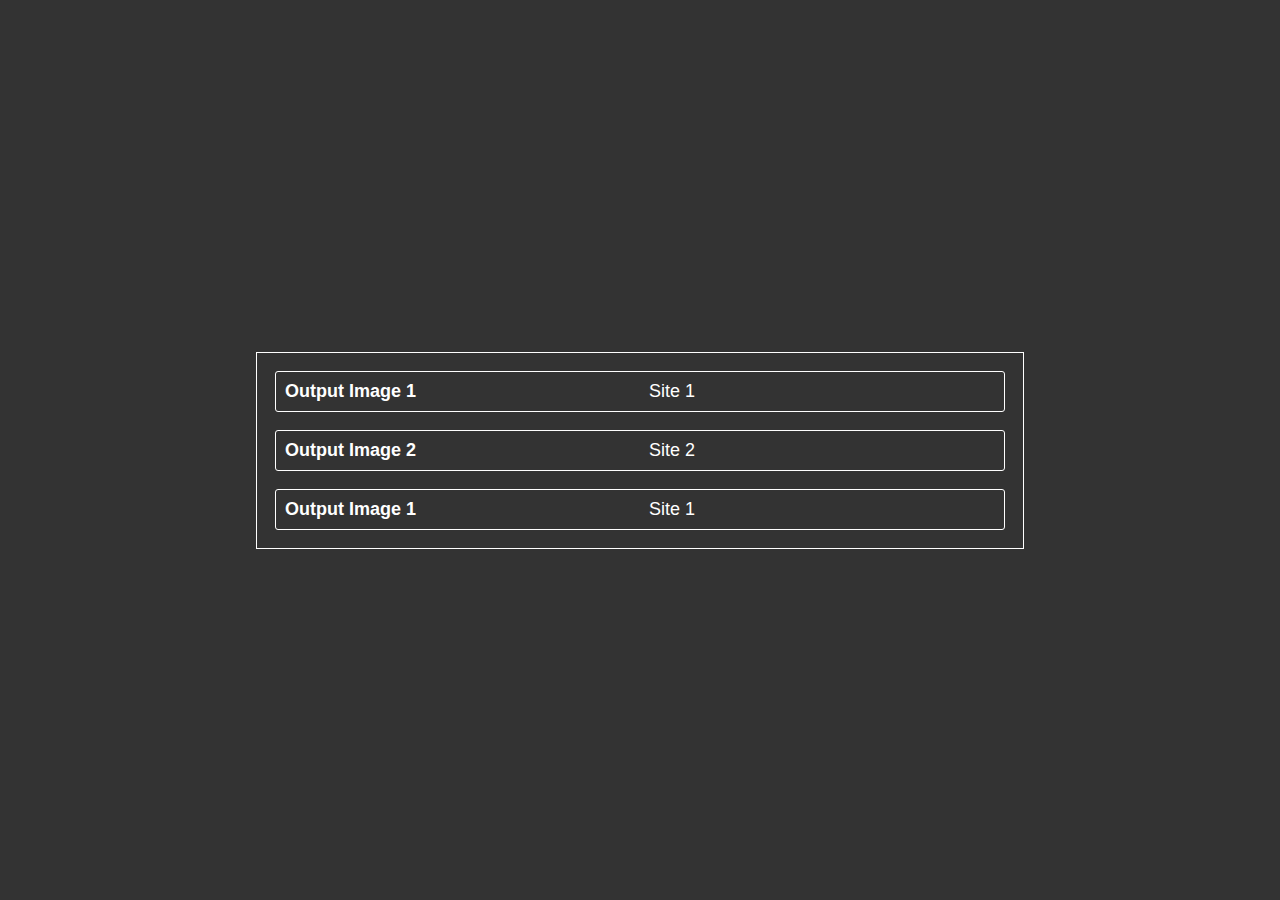
==== ALA-1/index.html @ 548427a2 "add : page 2" ====
<!DOCTYPE html>
<html lang="en">
    <head>
        <meta charset="UTF-8" />
        <meta name="viewport" content="width=device-width, initial-scale=1.0" />
        <title>HADI | ALA - 1</title>
        <link rel="stylesheet" href="../style.css" />
    </head>
    <body>
        <div class="container">
            <div class="row">
                <div class="left">
                    <a target="_blank" href="./output_1.png">output image 1</a>
                </div>
                <div class="right">
                    <a target="_blank" href="./Task_1.html">site 1</a>
                </div>
            </div>
            <div class="row">
                <div class="left">
                    <a target="_blank" href="./output_2.png">output image 2</a>
                </div>
                <div class="right">
                    <a target="_blank" href="./Task_2.html">site 2</a>
                </div>
            </div>
            <div class="row">
                <div class="left">
                    <a target="_blank" href="./output_3.png">output image 1</a>
                </div>
                <div class="right">
                    <a target="_blank" href="./Task_3.html">site 1</a>
                </div>
            </div>
        </div>
    </body>
</html>
---- style.css ----
* {
    margin: 0;
    padding: 0;
    box-sizing: border-box;
    font-family: sans-serif;

    /* border: 1px solid red; */

    font-size: large;
}
a {
    text-decoration: none;
    color: inherit;
}

html,
body {
    height: 100%;
    width: 100%;
}

body {
    display: flex;
    align-items: center;
    justify-content: center;
    background: #333;
    color: #fff;
}
.container {
    display: flex;
    flex-direction: column;
    gap: 1rem;
    border: 1px solid white;
    width: 60%;
    padding: 1rem;
}
.row {
    display: flex;
    align-items: center;
    justify-content: space-between;
    border-radius: 3px;
    gap: 1rem;
    padding: 0.5rem;
    border: 1px solid white;
    transition: all 0.2s linear;
}
.left {
    font-weight: bold;
    text-transform: capitalize;
    width: 50%;
}
.er .right span {
    font-size: 1.25rem;
}
.right {
    text-align: left;
    text-transform: capitalize;
    width: 50%;
}
.links {
    display: flex;
    align-items: center;
    justify-content: space-evenly;
}

.link a {
    border: 1px solid;
    padding: 0.5rem 1rem;
    transition: all 0.2s linear;
    cursor: pointer;
    border-radius: 3px;
}

.row:hover,
.link a:hover {
    background: #fff;
    color: #333;
    border-radius: 0px;
}
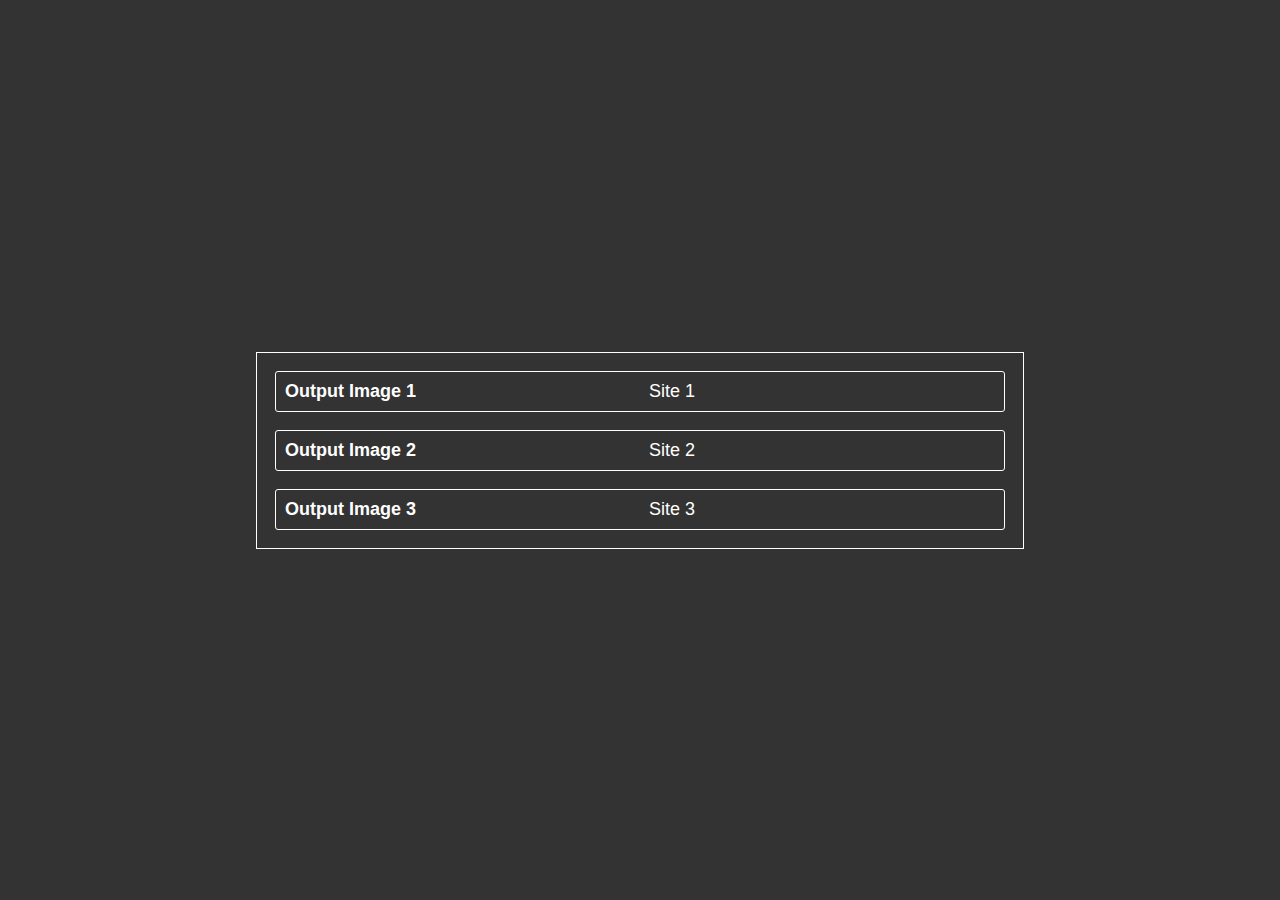
==== commit 0c61eee9: "update" ====
--- a/ALA-1/index.html
+++ b/ALA-1/index.html
@@ -26,10 +26,10 @@
             </div>
             <div class="row">
                 <div class="left">
-                    <a target="_blank" href="./output_3.png">output image 1</a>
+                    <a target="_blank" href="./output_3.png">output image 3</a>
                 </div>
                 <div class="right">
-                    <a target="_blank" href="./Task_3.html">site 1</a>
+                    <a target="_blank" href="./Task_3.html">site 3</a>
                 </div>
             </div>
         </div>
--- a/style.css
+++ b/style.css
@@ -25,6 +25,17 @@
     justify-content: center;
     background: #333;
     color: #fff;
+}
+.cursor {
+    background: #fff;
+    height: 20px;
+    width: 20px;
+    border-radius: 50%;
+    position: absolute;
+    transform: translate(-50%, -50%);
+    transition: all 0.3s linear;
+    pointer-events: none;
+    mix-blend-mode: difference;
 }
 .container {
     display: flex;
@@ -77,3 +88,7 @@
     color: #333;
     border-radius: 0px;
 }
+.university .left {
+    width: 100%;
+    text-align: center;
+}
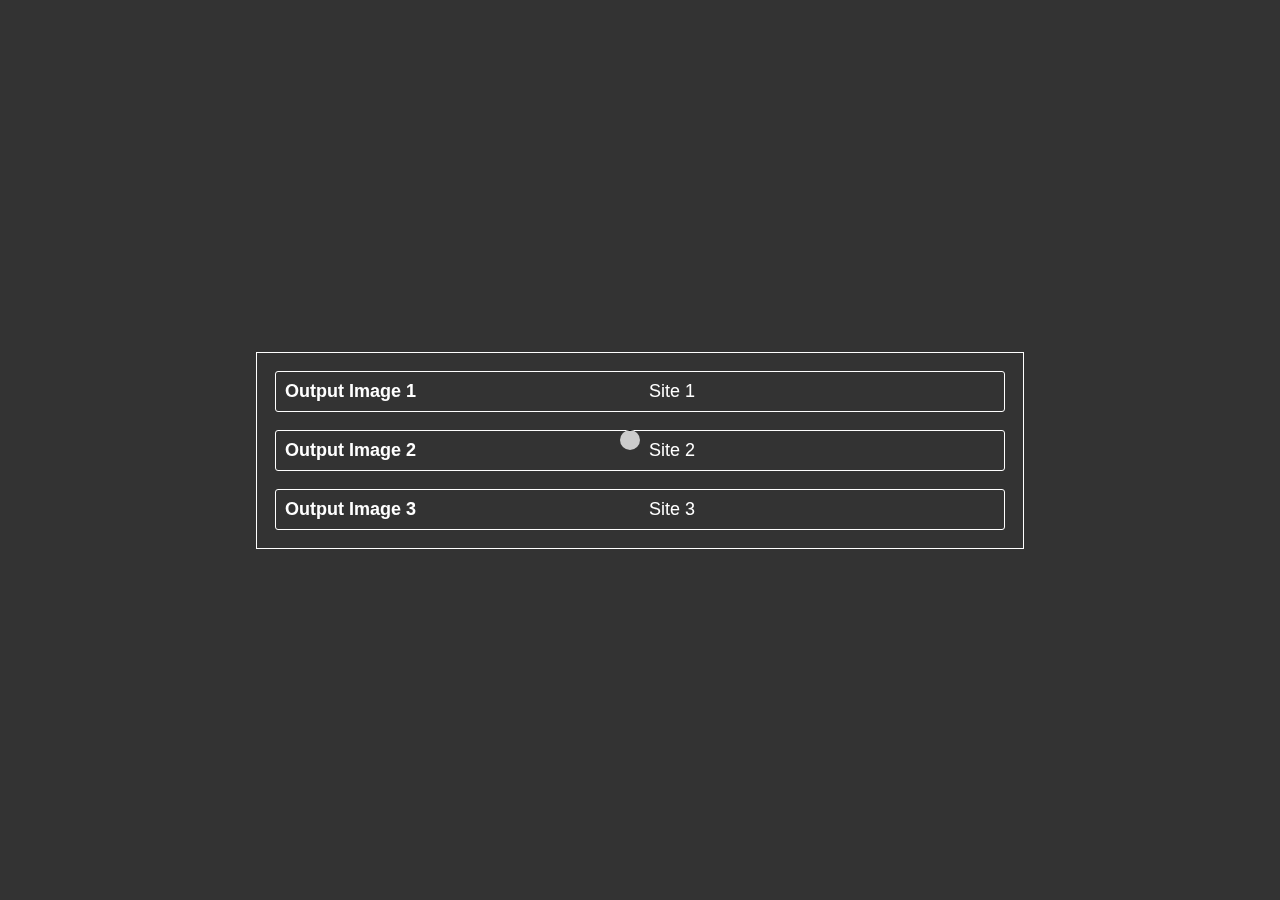
==== commit 2bb29e4b: "update" ====
--- a/ALA-1/index.html
+++ b/ALA-1/index.html
@@ -7,6 +7,7 @@
         <link rel="stylesheet" href="../style.css" />
     </head>
     <body>
+        <div class="cursor"></div>
         <div class="container">
             <div class="row">
                 <div class="left">
@@ -33,5 +34,14 @@
                 </div>
             </div>
         </div>
+        <script>
+            const cursor = document.querySelector(".cursor");
+            const body = document.querySelector("body");
+
+            body.addEventListener("mousemove", (e) => {
+                cursor.style.top = e.clientY + "px";
+                cursor.style.left = e.clientX + "px";
+            });
+        </script>
     </body>
 </html>
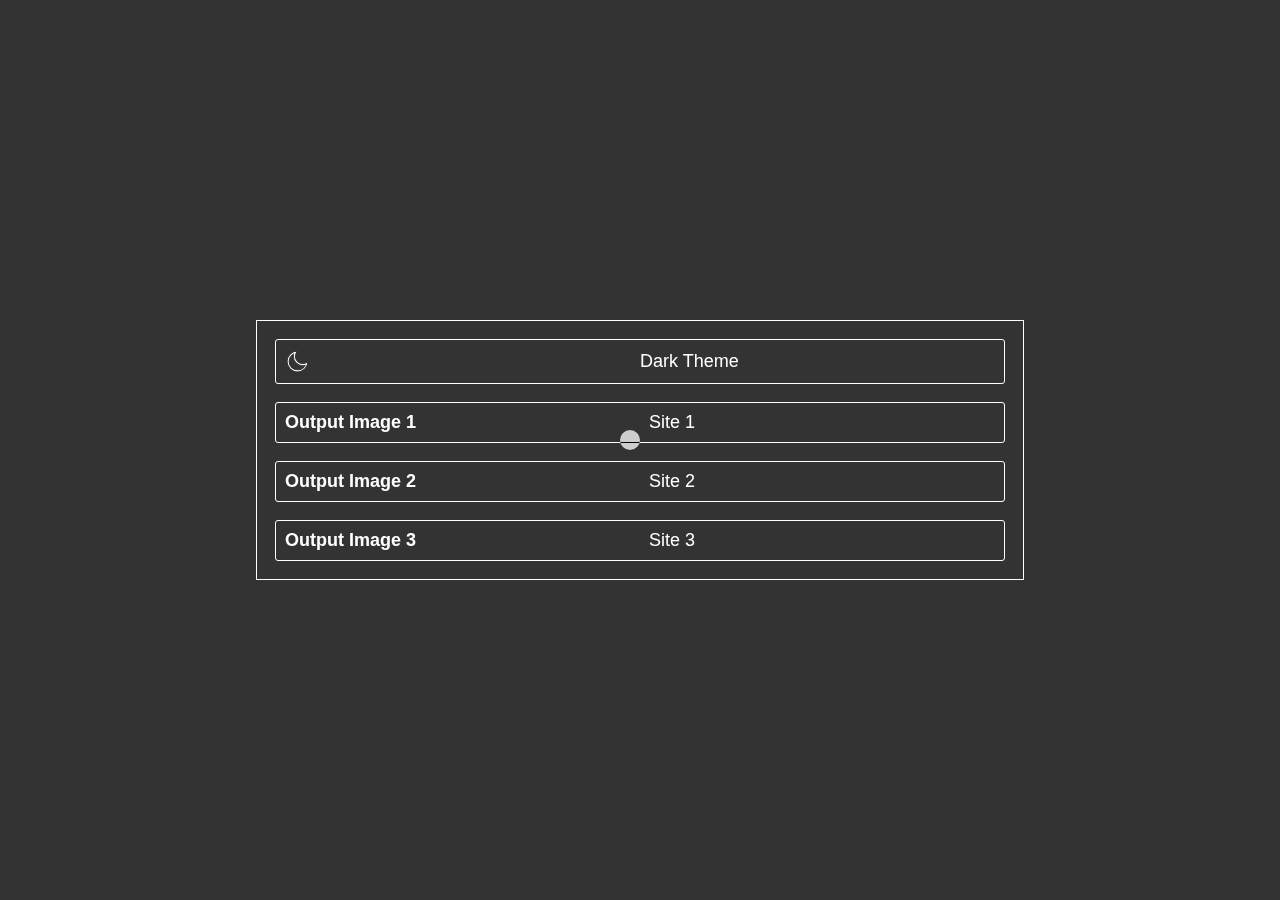
==== commit d5915b9e: "add : light dark toggle" ====
--- a/ALA-1/index.html
+++ b/ALA-1/index.html
@@ -9,6 +9,18 @@
     <body>
         <div class="cursor"></div>
         <div class="container">
+            <div class="theme-toggle | row">
+                <div class="left">
+                    <img
+                        class="theme-img"
+                        src="../Images/moon.svg"
+                        alt="Dark Theme"
+                    />
+                </div>
+                <div class="right">
+                    <span class="theme-text">Dark</span> Theme
+                </div>
+            </div>
             <div class="row">
                 <div class="left">
                     <a target="_blank" href="./output_1.png">output image 1</a>
@@ -37,11 +49,28 @@
         <script>
             const cursor = document.querySelector(".cursor");
             const body = document.querySelector("body");
+            const root = document.querySelector(":root");
+            const themeImg = document.querySelector(".theme-img");
+            const themeText = document.querySelector(".theme-text");
+            const themeToggler = document.querySelector(".theme-toggle");
 
+            let isDark = true
             body.addEventListener("mousemove", (e) => {
                 cursor.style.top = e.clientY + "px";
                 cursor.style.left = e.clientX + "px";
             });
+            themeToggler.addEventListener("click", () => {
+                root.style.setProperty("--dark", `${isDark ? "#fff" : "#333"}`);
+                root.style.setProperty(
+                    "--light",
+                    `${isDark ? "#333" : "#fff"}`
+                );
+                themeImg.src = isDark
+                    ? "../Images/sun.svg"
+                    : "../Images/moon.svg";
+                themeText.innerHTML = isDark ? "Light" : "Dark";
+                isDark = !isDark;
+            });
         </script>
     </body>
 </html>
--- a/style.css
+++ b/style.css
@@ -1,10 +1,12 @@
+:root {
+    --dark: #333;
+    --light: #fff;
+}
 * {
     margin: 0;
     padding: 0;
     box-sizing: border-box;
     font-family: sans-serif;
-
-    /* border: 1px solid red; */
 
     font-size: large;
 }
@@ -23,11 +25,11 @@
     display: flex;
     align-items: center;
     justify-content: center;
-    background: #333;
-    color: #fff;
+    background: var(--dark);
+    color: var(--light);
 }
 .cursor {
-    background: #fff;
+    background: var(--light);
     height: 20px;
     width: 20px;
     border-radius: 50%;
@@ -41,9 +43,12 @@
     display: flex;
     flex-direction: column;
     gap: 1rem;
-    border: 1px solid white;
+    border: 1px solid var(--light);
     width: 60%;
     padding: 1rem;
+}
+.theme-toggle {
+    cursor: pointer;
 }
 .row {
     display: flex;
@@ -52,7 +57,7 @@
     border-radius: 3px;
     gap: 1rem;
     padding: 0.5rem;
-    border: 1px solid white;
+    border: 1px solid var(--light);
     transition: all 0.2s linear;
 }
 .left {
@@ -84,11 +89,17 @@
 
 .row:hover,
 .link a:hover {
-    background: #fff;
-    color: #333;
+    background: var(--light);
+    color: var(--dark);
     border-radius: 0px;
 }
 .university .left {
     width: 100%;
     text-align: center;
 }
+
+/* * Dark Light Theme */
+.theme-toggle .left {
+    height: 25px;
+    width: 25px;
+}
